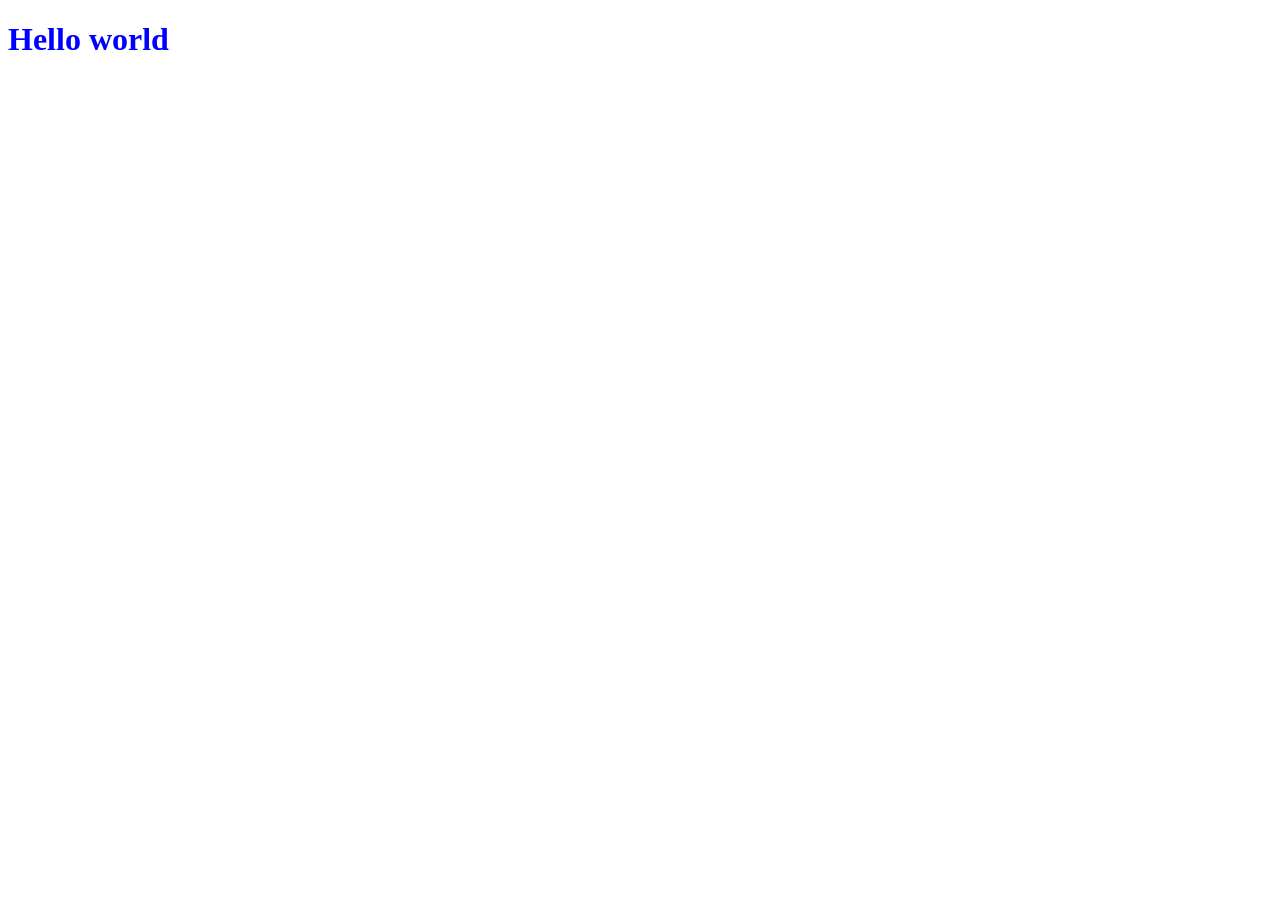
==== target/classes/static/index.html @ 07439744 "Create HTML, CSS, Javascript files" ====
<!DOCTYPE html>
<html lang="en">
<head>
    <meta charset="UTF-8">
    <meta name="viewport" content="width=device-width, initial-scale=1.0">
    <title>Spring-boot beginner</title>
    <link rel="stylesheet" type="text/css" href="style.css">

</head>
<body>
    <h1>Hello world</h1>
    <script src="index.js"></script>
</body>
</html>
---- target/classes/static/style.css ----
h1 {
    color:blue
}
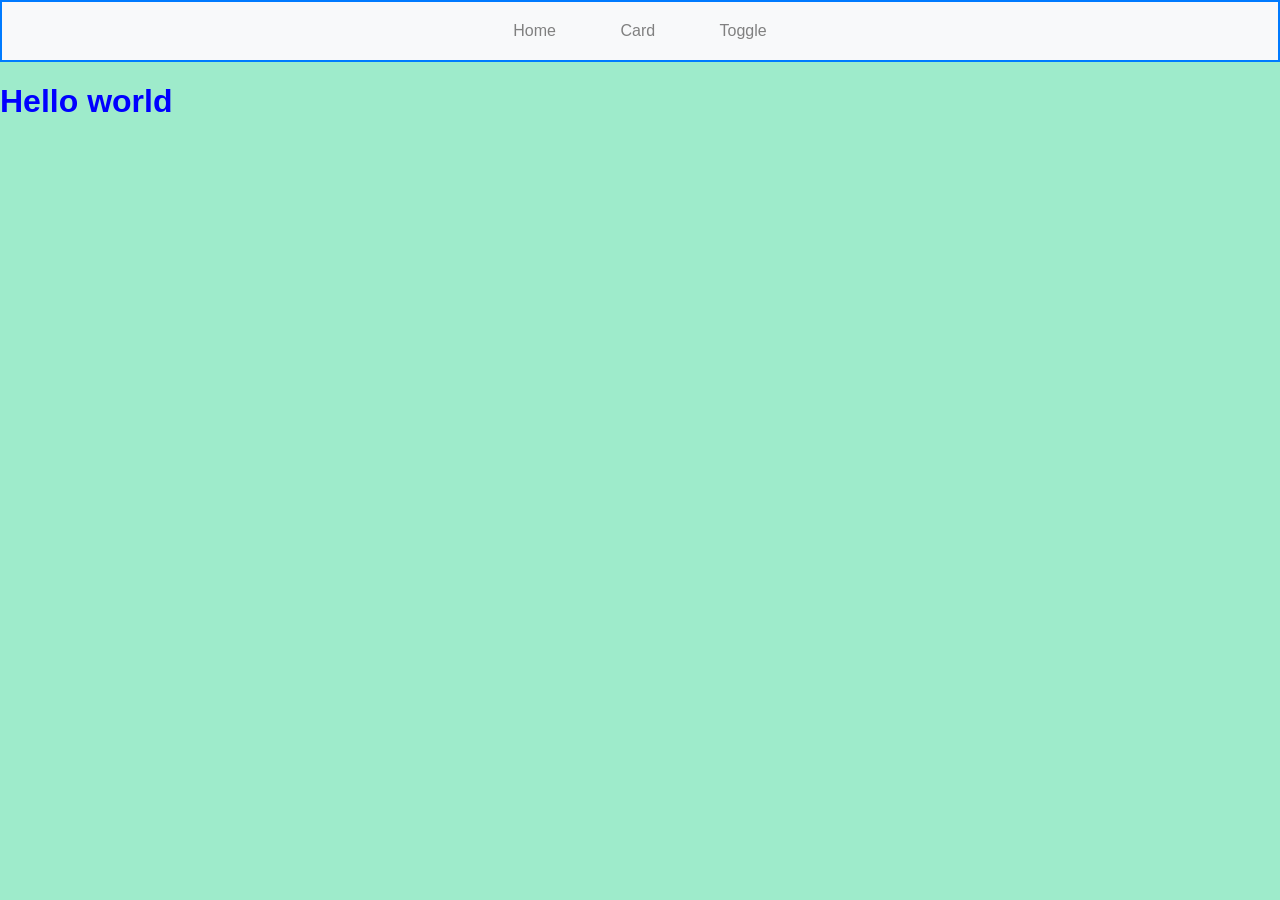
==== commit 43c85c15: "Created Navbar" ====
--- a/target/classes/static/index.html
+++ b/target/classes/static/index.html
@@ -8,6 +8,12 @@
 
 </head>
 <body>
+    <div class="navbar">
+        <a  href="/">Home</a>
+        <a href="/">Card</a>
+        <a href="/">Toggle</a>
+
+    </div>
     <h1>Hello world</h1>
     <script src="index.js"></script>
 </body>
--- a/target/classes/static/style.css
+++ b/target/classes/static/style.css
@@ -1,3 +1,26 @@
 h1 {
-    color:blue
+    color:blue;
+}
+.navbar {
+    border-width: 2px;
+    border-color: #007bff;
+    border-style: solid;
+    background-color: #f8f9fa;
+    padding: 20px;
+    text-align: center;
+}
+.navbar a {
+    text-decoration: none;
+    color: grey;
+    padding: 10px 20px;
+    margin: 0 10px;
+}
+.navbar a:hover {
+    color: black;
+}
+body {
+    font-family: Arial, sans-serif;
+    margin: 0;
+    padding: 0;
+    background-color: #9eebcb;
 }
